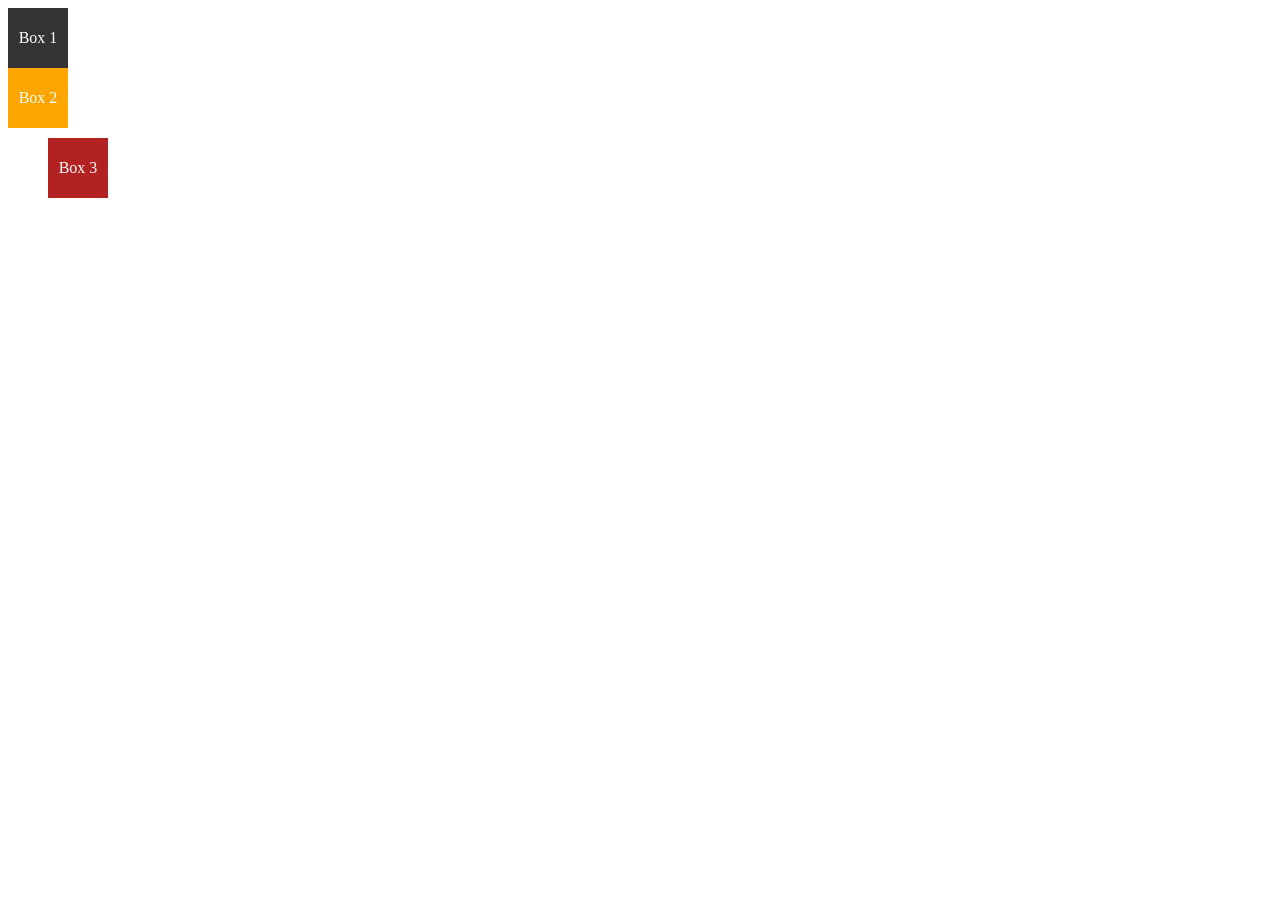
==== index.html @ 1dc53ab9 "vid 16 margin" ====
<!DOCTYPE html>
<html>
    <head>
        <title>suThy's shop</title>
        <meta charset="utf-8">
        <link rel="stylesheet" href="main.css">

        <style>
            .box {
                width: 60px;
                height: 60px;
                color: #fff;
                display: flex;
                align-items: center;
                justify-content: center; 
            }

            .box1 {
                background-color: #333;
            }

            .box2 {
                background-color: orange;
            }

            .box3 {
                background-color: firebrick;
               /* Để giải quyết tách từng box ra xa nhau, thực tế padding và border chỉ tự tăng kích thước */
                /* margin khong tu tang kich thuoc chinh no */
               margin-top: 20px;
               margin: 10px;
               margin: 10px 20px;
               margin: 10px 20px 30px;
               margin: 10px 20px 30px 40px;
            }
        </style>
    </head>
    <body>
        <div class="box box1">Box 1</div>
        <div class="box box2">Box 2</div>
        <div class="box box3">Box 3</div>
    </body>
</html>
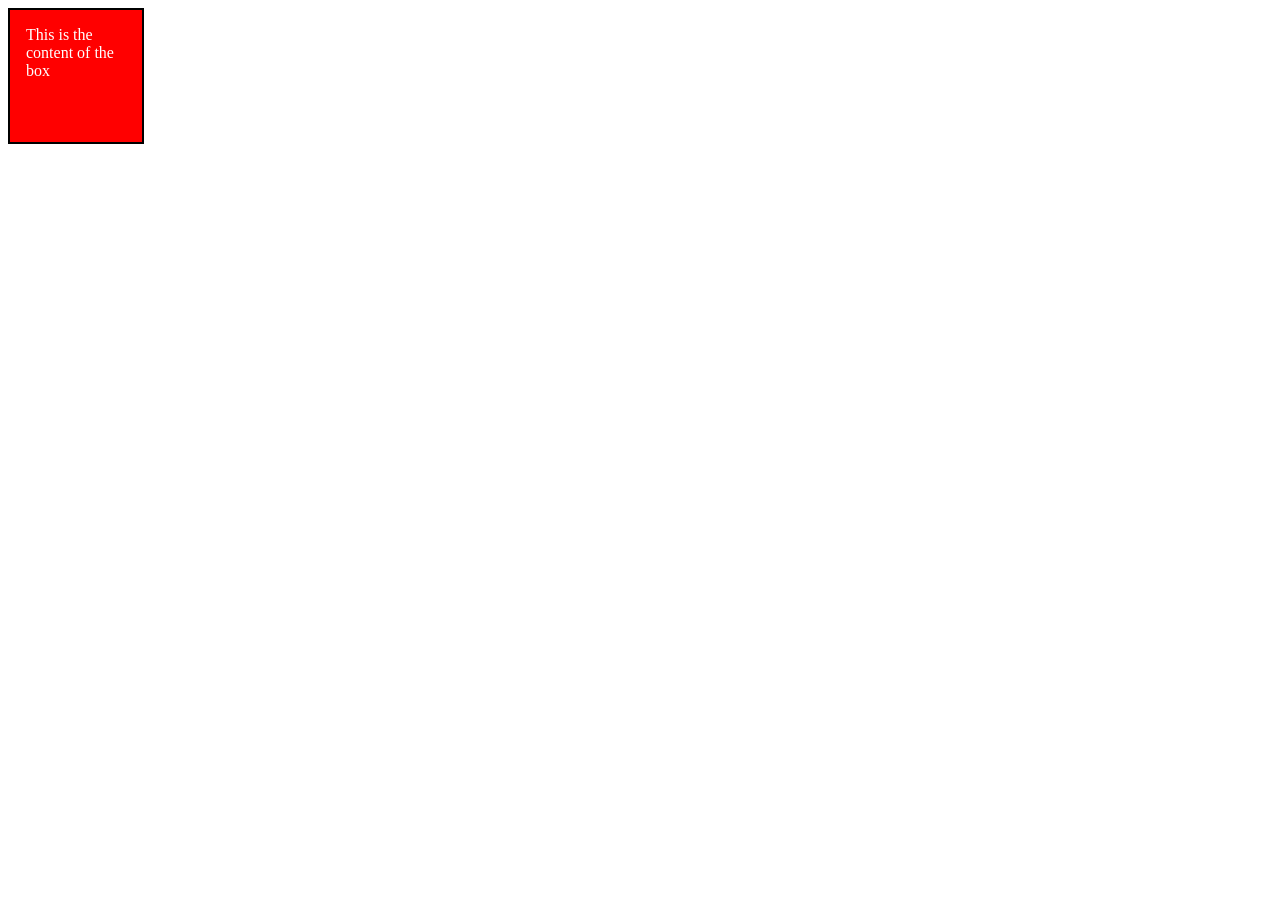
==== commit c30ea6a8: "vid 17" ====
--- a/index.html
+++ b/index.html
@@ -7,37 +7,21 @@
 
         <style>
             .box {
-                width: 60px;
-                height: 60px;
+                width: 100px;
+                height: 100px;
                 color: #fff;
-                display: flex;
-                align-items: center;
-                justify-content: center; 
+                background-color: red;
+                padding: 16px;
+                border: solid 2px black;
+                box-sizing: border-box;
+                box-sizing: unset ;
             }
-
-            .box1 {
-                background-color: #333;
-            }
-
-            .box2 {
-                background-color: orange;
-            }
-
-            .box3 {
-                background-color: firebrick;
-               /* Để giải quyết tách từng box ra xa nhau, thực tế padding và border chỉ tự tăng kích thước */
-                /* margin khong tu tang kich thuoc chinh no */
-               margin-top: 20px;
-               margin: 10px;
-               margin: 10px 20px;
-               margin: 10px 20px 30px;
-               margin: 10px 20px 30px 40px;
-            }
+            /* box-sizing: content - box: là mặc định của box sizing
+box-sizing: border - box: trừ đi để cho đúng với width height đã khai báo ban đầu
+box-sizing: unset: hủy box-sizing: border - box */
         </style>
     </head>
     <body>
-        <div class="box box1">Box 1</div>
-        <div class="box box2">Box 2</div>
-        <div class="box box3">Box 3</div>
+        <div class="box">This is the content of the box</div>
     </body>
 </html>
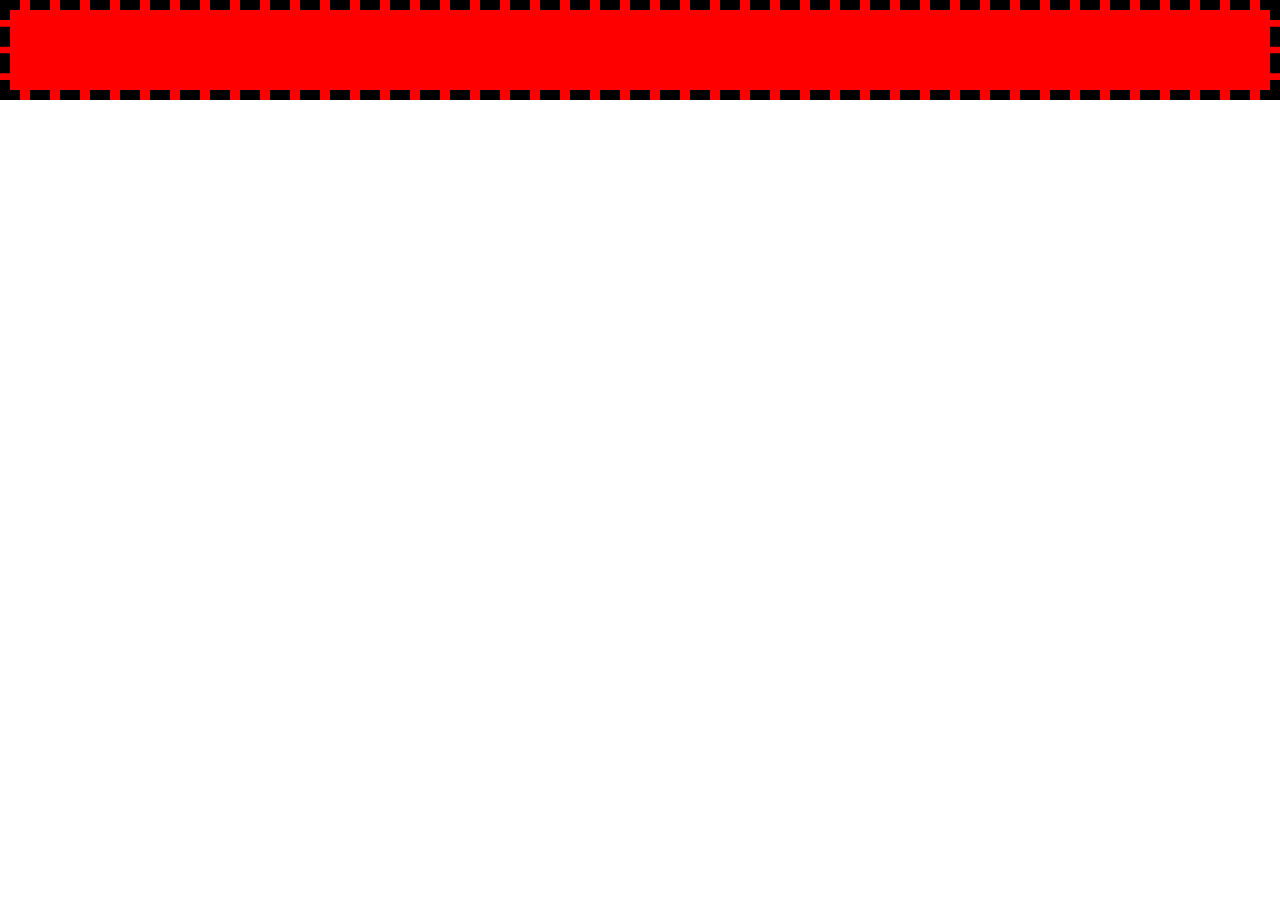
==== commit 93402687: "vid 18" ====
--- a/index.html
+++ b/index.html
@@ -6,22 +6,24 @@
         <link rel="stylesheet" href="main.css">
 
         <style>
-            .box {
-                width: 100px;
+
+            html, body {
+                margin: 0;
+            }
+
+            .header {
+                width: 100%;
                 height: 100px;
-                color: #fff;
                 background-color: red;
-                padding: 16px;
-                border: solid 2px black;
+                padding: 20px;
                 box-sizing: border-box;
-                box-sizing: unset ;
+                border: 10px dashed black;
+                background-clip: border-box;
             }
-            /* box-sizing: content - box: là mặc định của box sizing
-box-sizing: border - box: trừ đi để cho đúng với width height đã khai báo ban đầu
-box-sizing: unset: hủy box-sizing: border - box */
+            /* Background-clip: tuỳ chọn tô màu background cho content hoặc padding trở vào hoặc border trở vào */
         </style>
     </head>
     <body>
-        <div class="box">This is the content of the box</div>
+        <div class="header"></div>
     </body>
 </html>
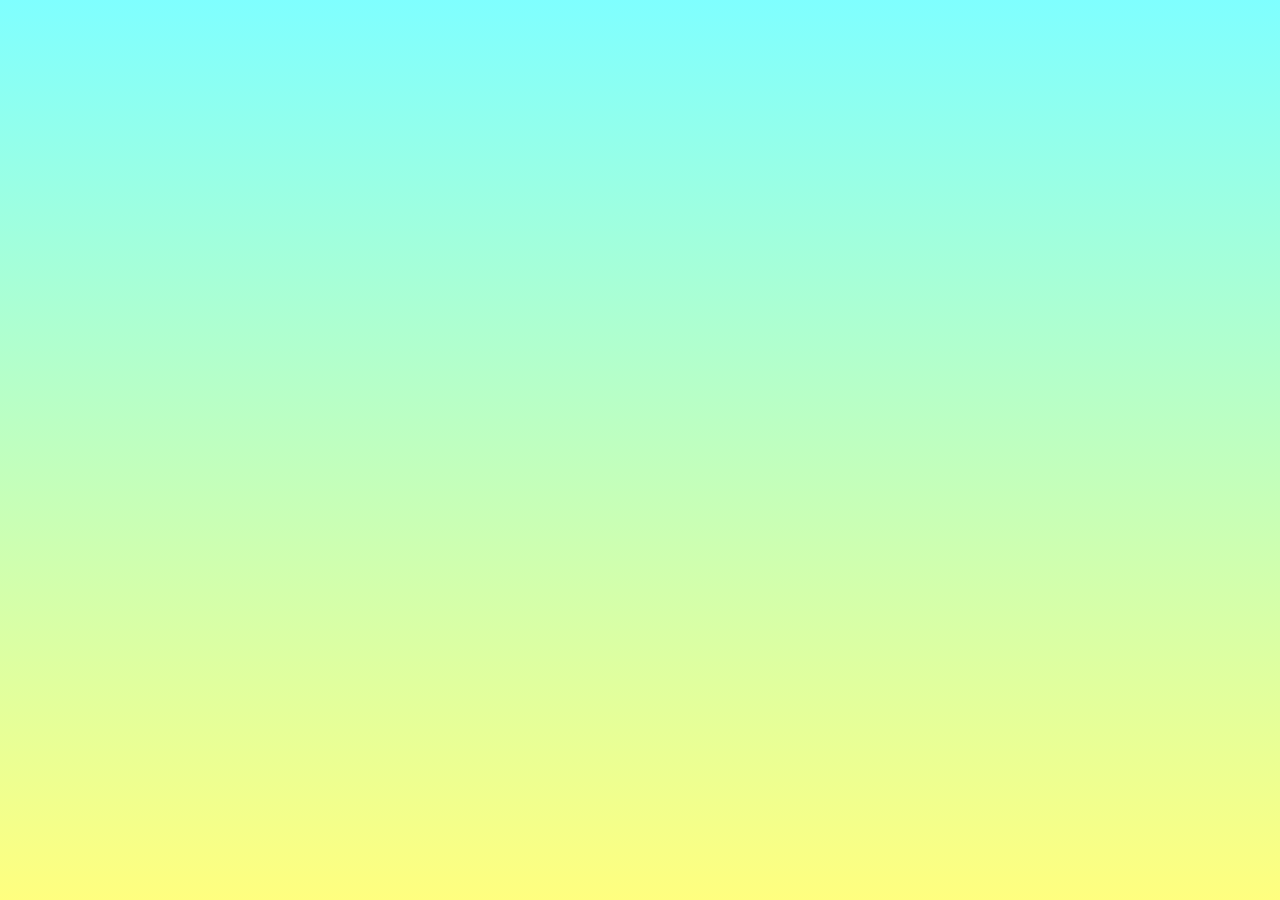
==== commit 8b7d0254: "vid 19" ====
--- a/index.html
+++ b/index.html
@@ -13,14 +13,17 @@
 
             .header {
                 width: 100%;
-                height: 100px;
-                background-color: red;
-                padding: 20px;
-                box-sizing: border-box;
-                border: 10px dashed black;
-                background-clip: border-box;
+                height: 100vh;
+                background-image: linear-gradient(0, rgba(255, 255, 0, 0.5), rgba(0, 255, 255, 0.5)),
+                                    url(https://pbs.twimg.com/media/FP8vCzmXMAUVKQU.png);
+                background-size: 100px;
             }
-            /* Background-clip: tuỳ chọn tô màu background cho content hoặc padding trở vào hoặc border trở vào */
+            /* background-image: url(); thêm ảnh vào nền web
+background-size: canh chỉnh ảnh
+background-repeat: repeat/ no-repeat/ repeat-x, y là tung hoành dài và dọc
+background-image: linear-gradient(*, *, *)
+dấu *1 là độ nghiêng ảnh >0 thêm deg vào
+2 *3 có thể cho màu rgba(*, *, *, *) gồm 4 là màu sắc */
         </style>
     </head>
     <body>
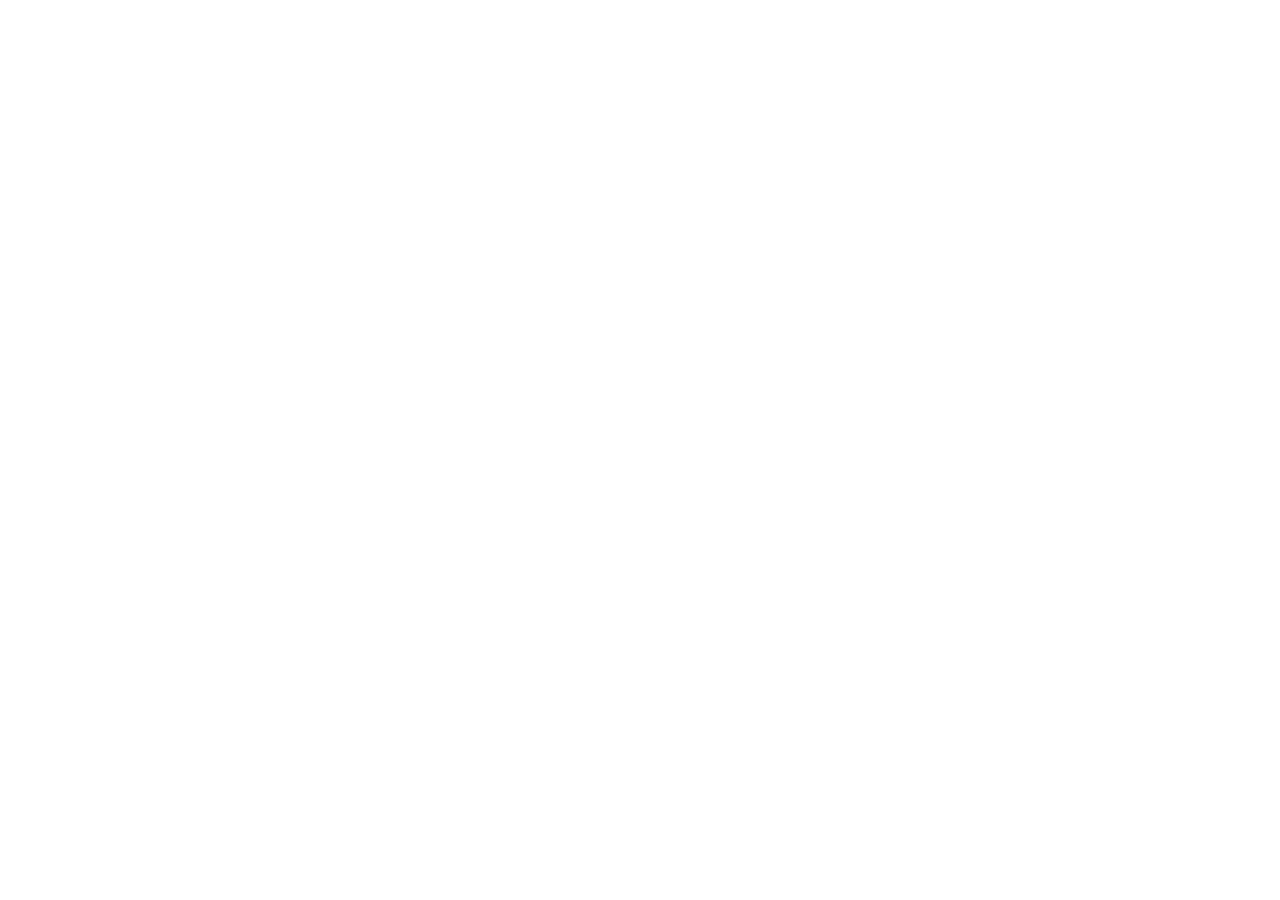
==== commit 359a2bef: "vid 20" ====
--- a/index.html
+++ b/index.html
@@ -14,16 +14,14 @@
             .header {
                 width: 100%;
                 height: 100vh;
-                background-image: linear-gradient(0, rgba(255, 255, 0, 0.5), rgba(0, 255, 255, 0.5)),
-                                    url(https://pbs.twimg.com/media/FP8vCzmXMAUVKQU.png);
-                background-size: 100px;
+                background-image: url(https://thuvienanime.net/wp-content/uploads/2023/09/tong-quan-uyen-thuvienanime-6-1.jpg);
+                background-repeat: no-repeat;
+                background-size: contain;
+                background-size: cover;
+                /* 1. contain: tự động kéo ảnh cho đến khi chiều rộng hoặc chiều cao của khối cần tô màu được lấp đầy (chỉ cần 1 trong 2 là được), dù khối mà mình cần tô màu có bị trống cũng không sao.
+2. cover: tự động kéo ảnh cho đến khi cả chiều rộng và chiều cao được lấp đầy, cho dù ảnh có bị cắt cũng không sao, cũng tức là lúc này này khối mà mình cần tô đã được bao phủ hoàn toàn rồi. */
             }
-            /* background-image: url(); thêm ảnh vào nền web
-background-size: canh chỉnh ảnh
-background-repeat: repeat/ no-repeat/ repeat-x, y là tung hoành dài và dọc
-background-image: linear-gradient(*, *, *)
-dấu *1 là độ nghiêng ảnh >0 thêm deg vào
-2 *3 có thể cho màu rgba(*, *, *, *) gồm 4 là màu sắc */
+            
         </style>
     </head>
     <body>
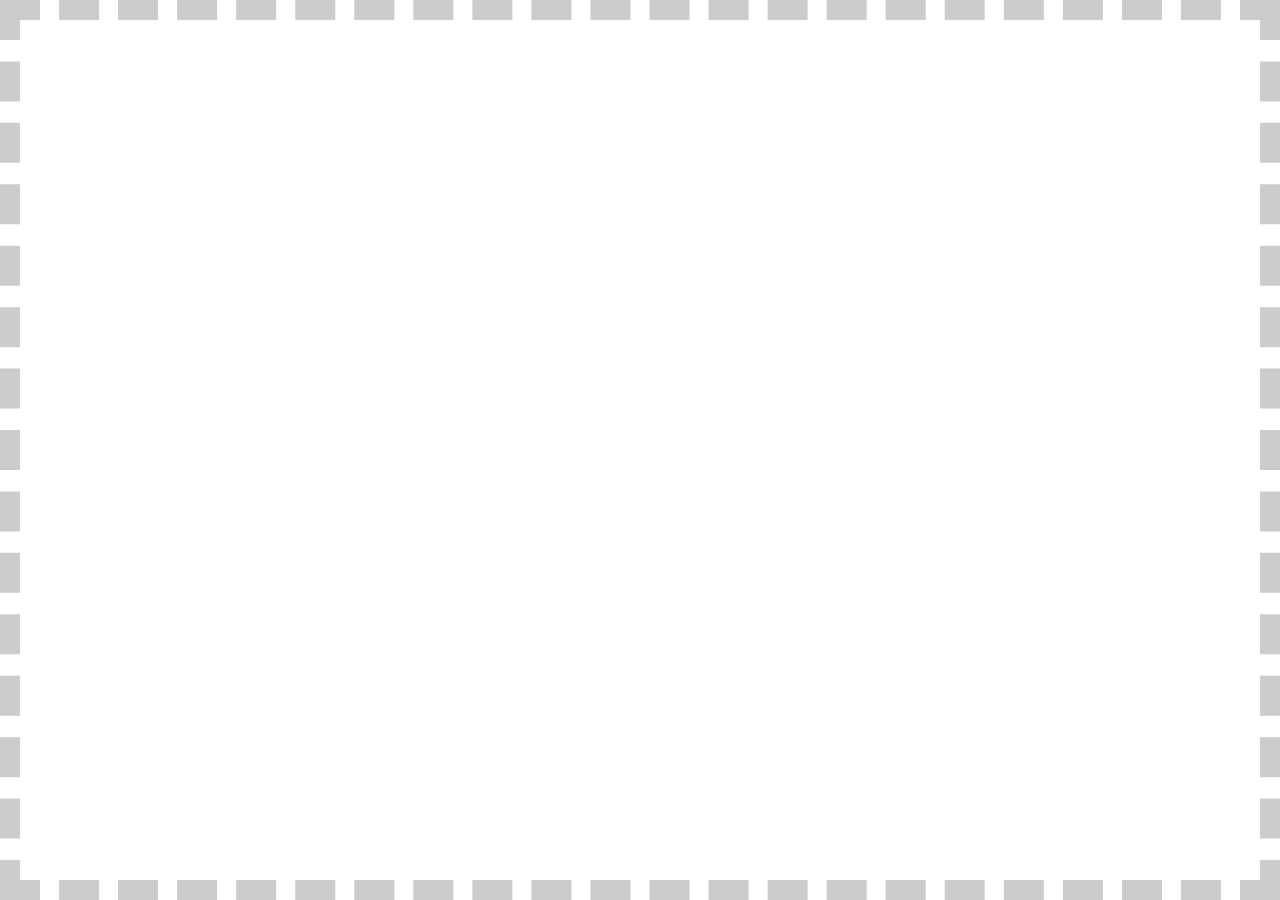
==== commit b17ccc31: "vid 21" ====
--- a/index.html
+++ b/index.html
@@ -16,12 +16,16 @@
                 height: 100vh;
                 background-image: url(https://thuvienanime.net/wp-content/uploads/2023/09/tong-quan-uyen-thuvienanime-6-1.jpg);
                 background-repeat: no-repeat;
-                background-size: contain;
-                background-size: cover;
-                /* 1. contain: tự động kéo ảnh cho đến khi chiều rộng hoặc chiều cao của khối cần tô màu được lấp đầy (chỉ cần 1 trong 2 là được), dù khối mà mình cần tô màu có bị trống cũng không sao.
-2. cover: tự động kéo ảnh cho đến khi cả chiều rộng và chiều cao được lấp đầy, cho dù ảnh có bị cắt cũng không sao, cũng tức là lúc này này khối mà mình cần tô đã được bao phủ hoàn toàn rồi. */
+                background-size: 100%;
+                border: 20px dashed #ccc;
+                padding: 20px;
+                box-sizing: border-box;
+                background-origin: content-box ;
+                /* background-origin :  ( dùng như background-clip)  nhưng apply for image
+content-box : đổ background vào content
+padding-box : đổ background vào padding
+border-box : đổ background vào border */
             }
-            
         </style>
     </head>
     <body>
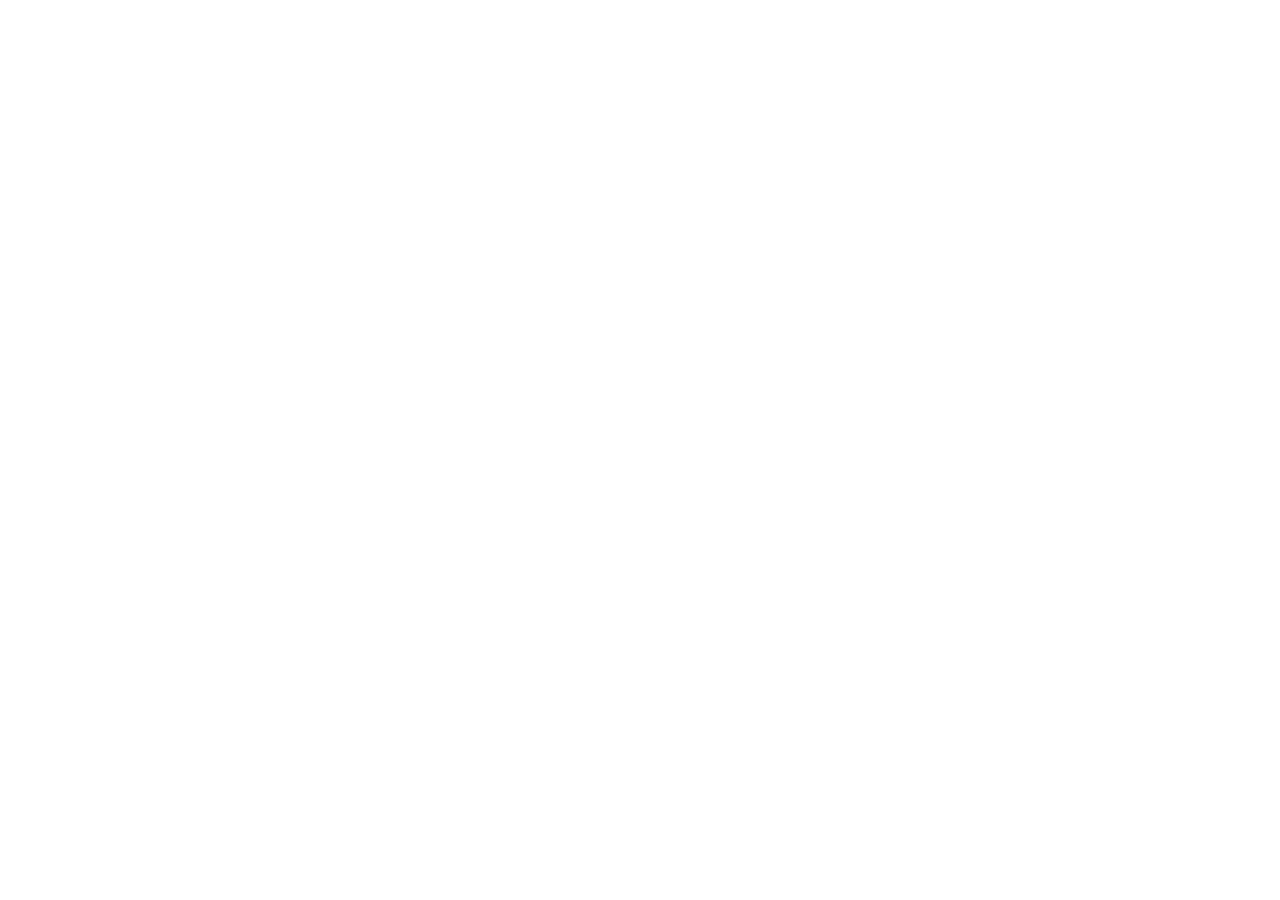
==== commit 59d2646b: "vid 22" ====
--- a/index.html
+++ b/index.html
@@ -16,15 +16,26 @@
                 height: 100vh;
                 background-image: url(https://thuvienanime.net/wp-content/uploads/2023/09/tong-quan-uyen-thuvienanime-6-1.jpg);
                 background-repeat: no-repeat;
-                background-size: 100%;
-                border: 20px dashed #ccc;
-                padding: 20px;
-                box-sizing: border-box;
-                background-origin: content-box ;
-                /* background-origin :  ( dùng như background-clip)  nhưng apply for image
-content-box : đổ background vào content
-padding-box : đổ background vào padding
-border-box : đổ background vào border */
+                background-size: 500px;
+                background-position: top 100px right 10px;
+                /* background-position: 
+
+_top right là ảnh trên góc phải
+_bottom left là ảnh dưới góc trái
+
+CÁC VD KHÁC:
+_ghi 1 giá trị top thì sẽ hiểu là
+top center .v.v.v
+
+_ghi 50px thì ảnh sẽ cách mép trái 50px và center giữa .v.v.v
+
+_ghi top 20px right 20px hiểu là cách top 20px cách phải 20px.
+
+_ghi 30px 50px hiểu là
+30 là X trục tung NGANG
+50 là Y trục hoành DỌC
+
+Có thể dùng px hoặc %. hoặc số âm để ngược ảnh lên xuống */
             }
         </style>
     </head>
